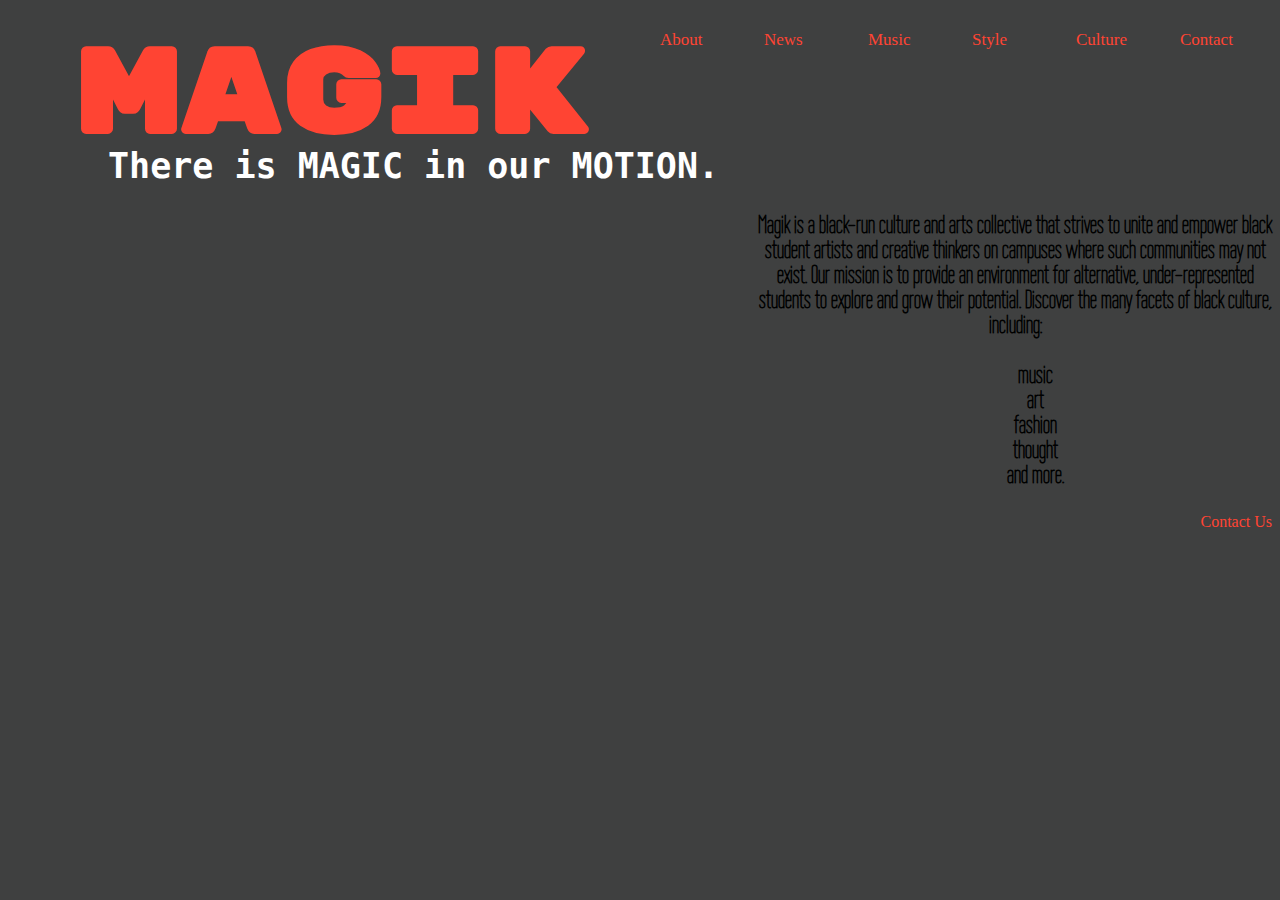
==== unit_4/index.html @ ebdad458 "Unit 4 typography" ====
<!DOCTYPE html>
<style>
@import 'https://fonts.googleapis.com/css?family=Corben:700|Rubik+Mono+One|Six+Caps|Wire+One';
</style>
<html>
	<head>
		<title>MAGIK</title>
		<link rel="stylesheet" type="text/css" href="css/style.css">
		<style type= "div.scroll"></style>
	</head>
	<body>
		<div class="menu">
			<ul id="primary-menu" class="my-menu"> 
  			<li><a href="#contact">Contact</a></li>
  			<li><a href="#culture">Culture</a></li>
  			<li><a href="#style">Style</a></li>
  			<li><a href="#music">Music</a></li>
 		    <li><a href="#news">News</a></li>
 		 	<li><a href="#about">About</a></li>
 		 	</ul>
		</div>
		<h1>MAGIK</h1>
		
		<h2 class="side">There is MAGIC in our MOTION.</h2>
		
		<h3 class="side">Magik is a black-run culture and arts collective that strives to unite and empower black student artists and creative thinkers on campuses where such communities may not exist. Our mission is to provide an environment for alternative, under-represented students to explore and grow their potential.
		Discover the many facets of black culture, including:
		<ul id="examples">
		<li>music</li>
		<li>art</li>
		<li>fashion</li>
		<li>thought</li>
		<li>and more.</li>
		</ul>
		</h3>
		<footer>
			<a href="mailto:chineloufondu@gmail.com?subject=Wassup"> Contact Us</a>
		</footer>
		<div class="clearfix"></div>
	</body>
</html>
---- unit_4/css/style.css ----
body{
	/*background: url("file:///Users/chineloufondu/Desktop/General%20Assembly/cufondu.github.io/unit_3/images/run_edit.jpg"); */
	background-size: cover;
	/*background-position: right;*/
	background-repeat: no-repeat;
	background-image: url("file:///Users/chineloufondu/Desktop/General%20Assembly/cufondu.github.io/unit_3/css/run_edit.jpg"); 
	background-color: #3f4040;
}
div.scroll{
	overflow: scroll;
}
h1{
	color: #ff4433;
	/*font-family: "Intro-Inline", sans-serif;*/
	font-family: 'Rubik Mono One', sans-serif;
	font-size: 120px;
	text-align: left;
	margin-top: 20px;
	margin-right:0;
	margin-bottom: 0;
	margin-left: 70px;
}
	
h2{
	color: #fff;
	font-family: "Basic Title Font", monospace;
	font-size: 35px;
	text-align: left;
	margin-top: -30px;
	margin-right: 0px;
	margin-bottom: 0px;
	margin-left: 100px;
}
h3{
	color: #000;
	/*font-family: "Basic Title Font", monospace;*/
	font-family: 'Wire One', sans-serif;
	font-size: 25px;
	line-height: 1em;
	text-align: center;
	text-overflow: scroll
	margin-top: -5000px;
	margin-right:0px;
	margin-bottom: 0px;
	margin-left: 750px;
	

}
#examples li{
	list-style-type: none;
}
.side{
	display: inline-block;
	vertical-align: text-bottom;
}
/*ul{*/
	color: #000;
	font-family: "Basic Title Font", monospace;
	font-size: 25px;
	text-align: left;
	text-overflow: scroll
	margin-top: -5000px;
	margin-right:0px;
	margin-bottom: 0px;
	margin-left: 650px;
}

*.clearfix{
	clear: both;
}
}
/* Remove margins and padding from the list, and add a black background color */
ul.my-menu {
    list-style-type: none;
    padding: 0;
    overflow: hidden;
    background-color: #333;

}

/* Float the list items side by side */
ul.my-menu li {
	float: right;
	margin:auto;
	width: 6.5em;
	list-style-type: none;
	font-family: "Intro-Inline";

	

}

/* Style the links inside the list items */
ul.my-menu li a {
    display: inline-block;
    color: #ff4433;
    text-align: left;
    padding: 10px 12px;
    text-decoration: none;
    transition: 0.3s;
    font-size: 17px;
}

/* Change background color of links on hover */
ul.my-menu li a:hover {background-color: #000;}

footer{
	float: right;
}
a{
	font-family: "Intro-Inline";
	text-decoration: none;
	font size: 20px;
	color: #ff4433;
}
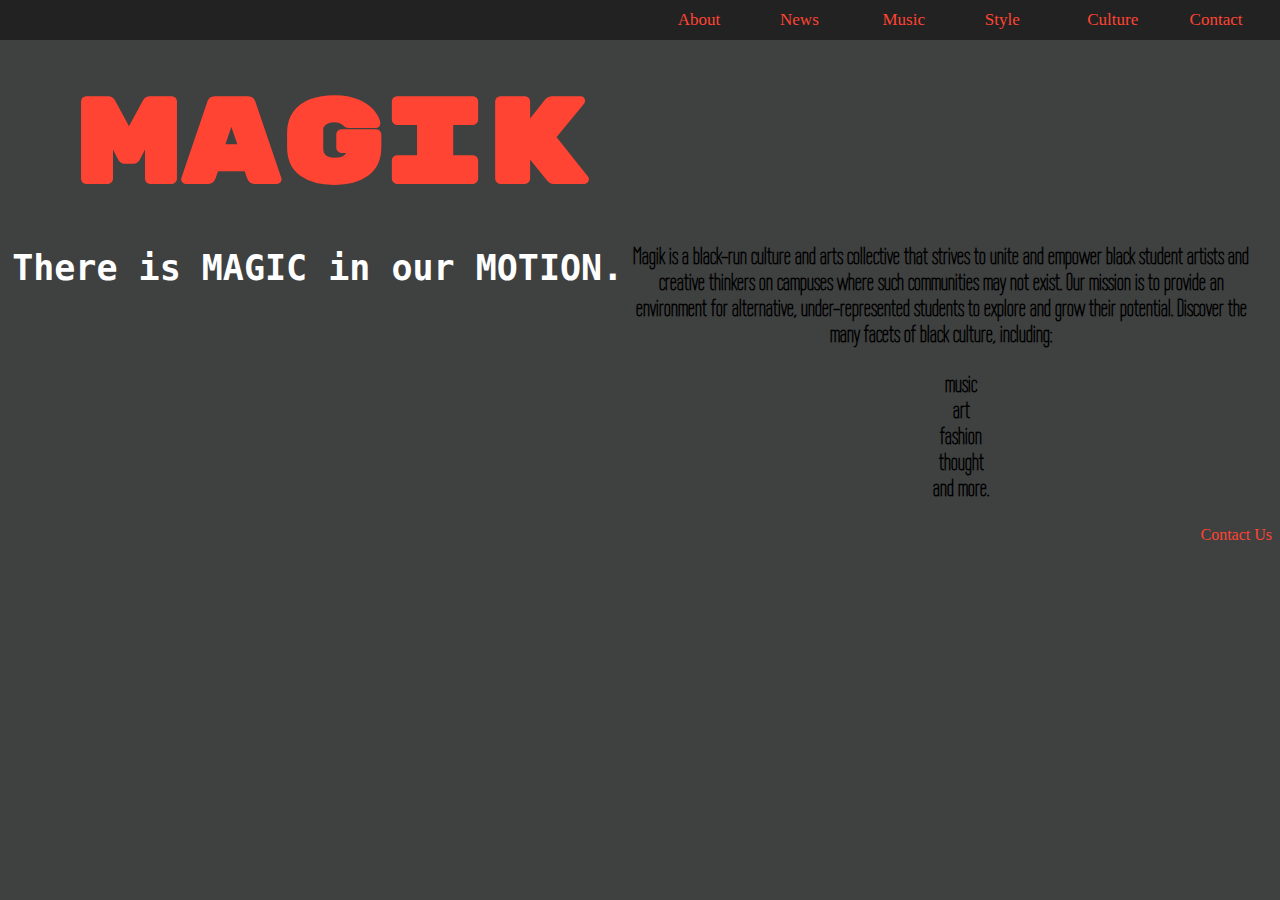
==== commit 5a84b404: "wireframe + old cleanups" ====
--- a/unit_4/index.html
+++ b/unit_4/index.html
@@ -19,19 +19,23 @@
  		 	<li><a href="#about">About</a></li>
  		 	</ul>
 		</div>
+
 		<h1>MAGIK</h1>
-		
-		<h2 class="side">There is MAGIC in our MOTION.</h2>
-		
+
+		<div id="sub">
+			<h2 class="head">There is MAGIC in our MOTION.</h2>
+		</div>
+
 		<h3 class="side">Magik is a black-run culture and arts collective that strives to unite and empower black student artists and creative thinkers on campuses where such communities may not exist. Our mission is to provide an environment for alternative, under-represented students to explore and grow their potential.
+
 		Discover the many facets of black culture, including:
-		<ul id="examples">
-		<li>music</li>
-		<li>art</li>
-		<li>fashion</li>
-		<li>thought</li>
-		<li>and more.</li>
-		</ul>
+			<ul id="examples">
+				<li>music</li>
+				<li>art</li>
+				<li>fashion</li>
+				<li>thought</li>
+				<li>and more.</li>
+			</ul>
 		</h3>
 		<footer>
 			<a href="mailto:chineloufondu@gmail.com?subject=Wassup"> Contact Us</a>
--- a/unit_4/css/style.css
+++ b/unit_4/css/style.css
@@ -3,57 +3,71 @@
 	background-size: cover;
 	/*background-position: right;*/
 	background-repeat: no-repeat;
-	background-image: url("file:///Users/chineloufondu/Desktop/General%20Assembly/cufondu.github.io/unit_3/css/run_edit.jpg"); 
+	background-image: url("../images/run.png"); 
 	background-color: #3f4040;
 }
+
 div.scroll{
 	overflow: scroll;
 }
-h1{
+
+h1 {
 	color: #ff4433;
 	/*font-family: "Intro-Inline", sans-serif;*/
 	font-family: 'Rubik Mono One', sans-serif;
 	font-size: 120px;
 	text-align: left;
-	margin-top: 20px;
+	margin-top: 30px;
 	margin-right:0;
 	margin-bottom: 0;
 	margin-left: 70px;
+}
+
+#sub{
+	display: inline-block;
+	width:49%;
+	vertical-align: top;
 }
 	
 h2{
 	color: #fff;
 	font-family: "Basic Title Font", monospace;
 	font-size: 35px;
-	text-align: left;
-	margin-top: -30px;
+	text-align: center;
+	/*margin-top: -30px;*/
 	margin-right: 0px;
 	margin-bottom: 0px;
-	margin-left: 100px;
+	/*margin-left: 100px;*/
 }
 h3{
 	color: #000;
 	/*font-family: "Basic Title Font", monospace;*/
 	font-family: 'Wire One', sans-serif;
-	font-size: 25px;
-	line-height: 1em;
+	font-size: 1.5em;
 	text-align: center;
-	text-overflow: scroll
-	margin-top: -5000px;
+	text-overflow: scroll;
 	margin-right:0px;
 	margin-bottom: 0px;
-	margin-left: 750px;
+	/*margin-left: 700px;*/
 	
 
 }
 #examples li{
 	list-style-type: none;
 }
+
+.head{
+	display: inline-block;
+	vertical-align: text-bottom;
+	width: 100%;
+}
+
 .side{
 	display: inline-block;
 	vertical-align: text-bottom;
+	width:49%;
 }
-/*ul{*/
+/*ul{
 	color: #000;
 	font-family: "Basic Title Font", monospace;
 	font-size: 25px;
@@ -64,30 +78,29 @@
 	margin-bottom: 0px;
 	margin-left: 650px;
 }
+*/
 
 *.clearfix{
 	clear: both;
-}
 }
 /* Remove margins and padding from the list, and add a black background color */
 ul.my-menu {
     list-style-type: none;
     padding: 0;
     overflow: hidden;
-    background-color: #333;
-
+    background-color: #222;
+    margin-top: -.5em;
+    margin-right: -.5em;
+    margin-left: -.5em;
 }
 
 /* Float the list items side by side */
 ul.my-menu li {
 	float: right;
 	margin:auto;
-	width: 6.5em;
+	width: 8%;
 	list-style-type: none;
 	font-family: "Intro-Inline";
-
-	
-
 }
 
 /* Style the links inside the list items */
@@ -102,7 +115,9 @@
 }
 
 /* Change background color of links on hover */
-ul.my-menu li a:hover {background-color: #000;}
+ul.my-menu li a:hover {
+	background-color: #000;
+}
 
 footer{
 	float: right;
